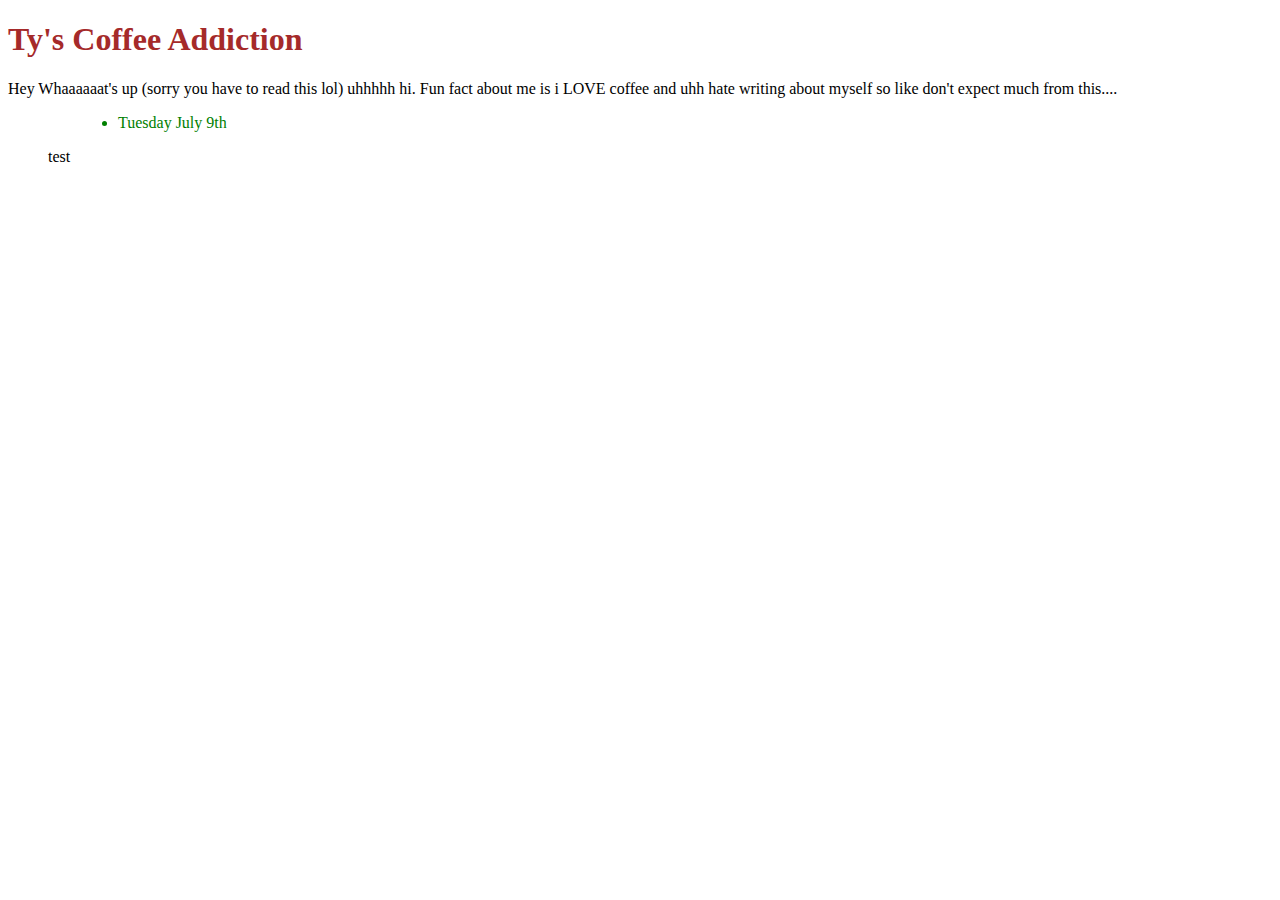
==== index.html @ e3d9f888 "initial creation of blogosaurus" ====
<!DOCTYPE html>
<html lang="en" dir="ltr">
  <head>
    <meta charset="utf-8">
    <title>The coffee addiction</title>
    <link rel="stylesheet" href="index.css">
    <link href="https://fonts.googleapis.com/icon?family=Material+Icons"
        rel="stylesheet">
  </head>
  <body>
<h1>Ty's Coffee Addiction</h1>

<p> Hey Whaaaaaat's up (sorry you have to read this lol)
  uhhhhh hi. Fun fact about me is i LOVE coffee and uhh hate writing about
  myself so like don't expect much from this....</p>

            <ul>

<li id="idk"> Tuesday July 9th</li>

<p>test</p>


            </ul>


  </body>
</html>
---- index.css ----
h1{
  color: brown;

}
#idk{

  margin-left: 70px;
  color: green;
}
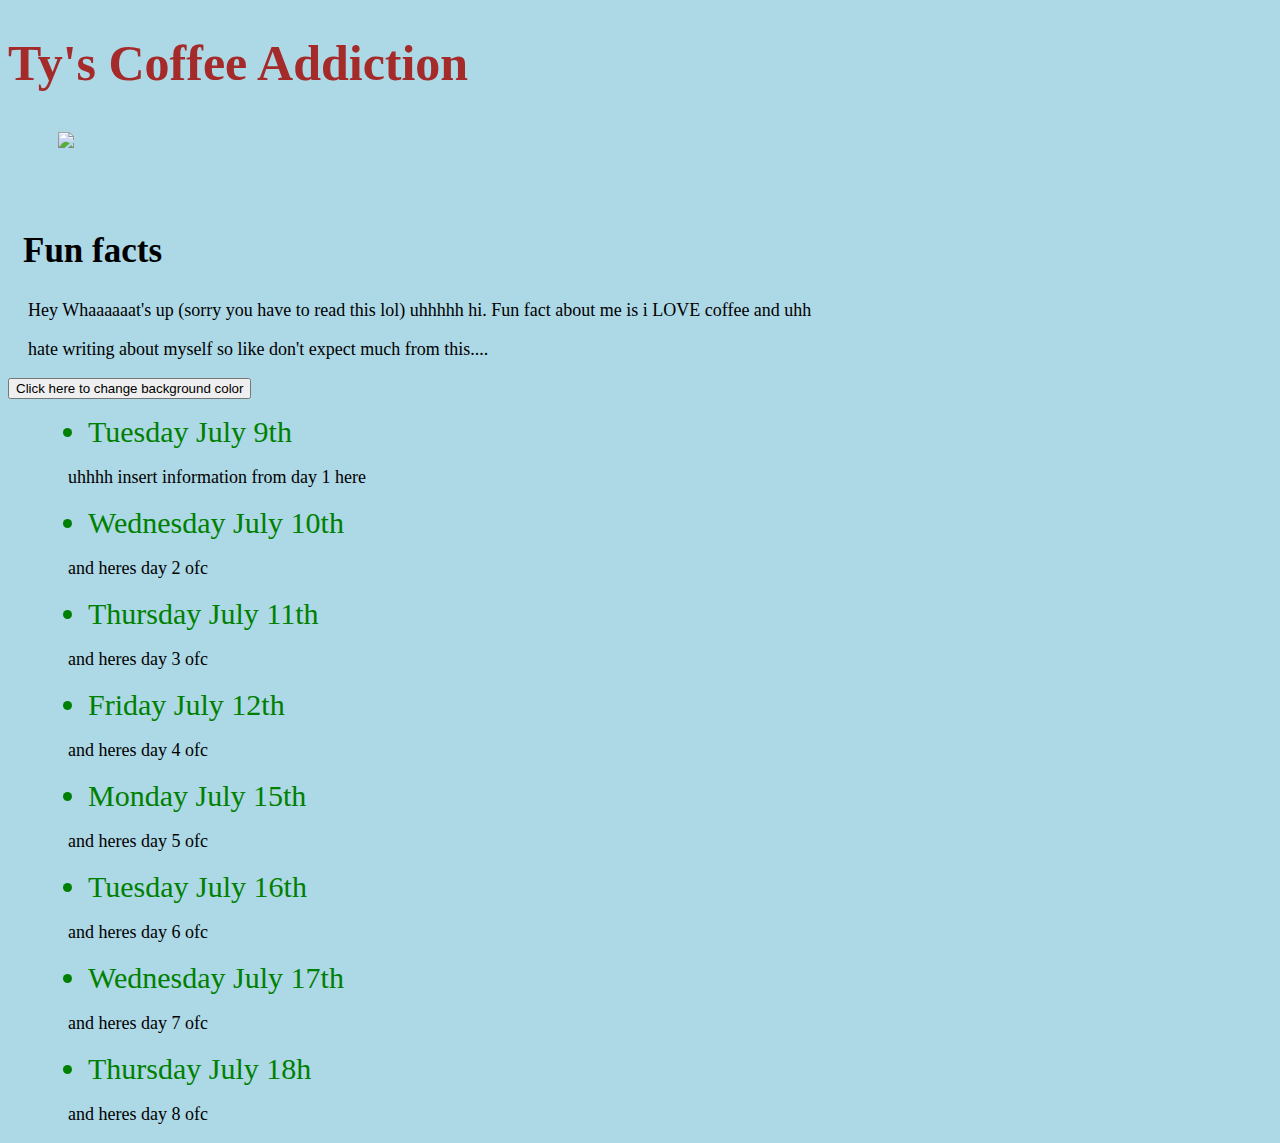
==== commit 22c0b2fd: "added javascript file" ====
--- a/index.html
+++ b/index.html
@@ -2,24 +2,50 @@
 <html lang="en" dir="ltr">
   <head>
     <meta charset="utf-8">
-    <title>The coffee addiction</title>
+    <title>The coffee addict's blog</title>
     <link rel="stylesheet" href="index.css">
     <link href="https://fonts.googleapis.com/icon?family=Material+Icons"
         rel="stylesheet">
   </head>
   <body>
+    <script src="index.js" type="text/javascript"></script>
 <h1>Ty's Coffee Addiction</h1>
+<img src="https://cdn.shopify.com/s/files/1/1000/4780/products/IMG_0090_1024x1024.jpg?v=1480474145">
+<h2> Fun facts </h2>
+<p> Hey Whaaaaaat's up (sorry you have to read this lol)
+  uhhhhh hi. Fun fact about me is i LOVE coffee and uhh </p>
+  <p>hate writing about
+  myself so like don't expect much from this....</p>
 
-<p> Hey Whaaaaaat's up (sorry you have to read this lol)
-  uhhhhh hi. Fun fact about me is i LOVE coffee and uhh hate writing about
-  myself so like don't expect much from this....</p>
+<button class="btn" id="red">Click here to change background color</button>
 
             <ul>
 
 <li id="idk"> Tuesday July 9th</li>
 
-<p>test</p>
+<p>uhhhh insert information from day 1 here </p>
 
+<li id="idk"> Wednesday July 10th</li>
+
+<p> and heres day 2 ofc</p>
+
+<li id="idk"> Thursday July 11th</li>
+<p> and heres day 3 ofc</p>
+
+<li id="idk"> Friday July 12th</li>
+<p> and heres day 4 ofc</p>
+
+<li id="idk"> Monday July 15th</li>
+<p> and heres day 5 ofc</p>
+
+<li id="idk"> Tuesday July 16th</li>
+<p> and heres day 6 ofc</p>
+
+<li id="idk"> Wednesday July 17th</li>
+<p> and heres day 7 ofc</p>
+
+<li id="idk"> Thursday July 18h</li>
+<p> and heres day 8 ofc</p>
 
             </ul>
 
--- a/index.css
+++ b/index.css
@@ -1,9 +1,26 @@
 h1{
   color: brown;
-
+  font-size: 50px;
+  margin-bottom: -10px;
 }
 #idk{
 
-  margin-left: 70px;
+  margin-left: 40px;
   color: green;
+  font-size: 30px;
 }
+p{
+  font-size: 18px;
+  margin-left: 20px;
+}
+img{
+  height: 350px;
+  margin: 50px;
+}
+body{
+  background-color: lightblue;
+}
+h2{
+  font-size: 35px;
+  margin-left: 15px;
+}
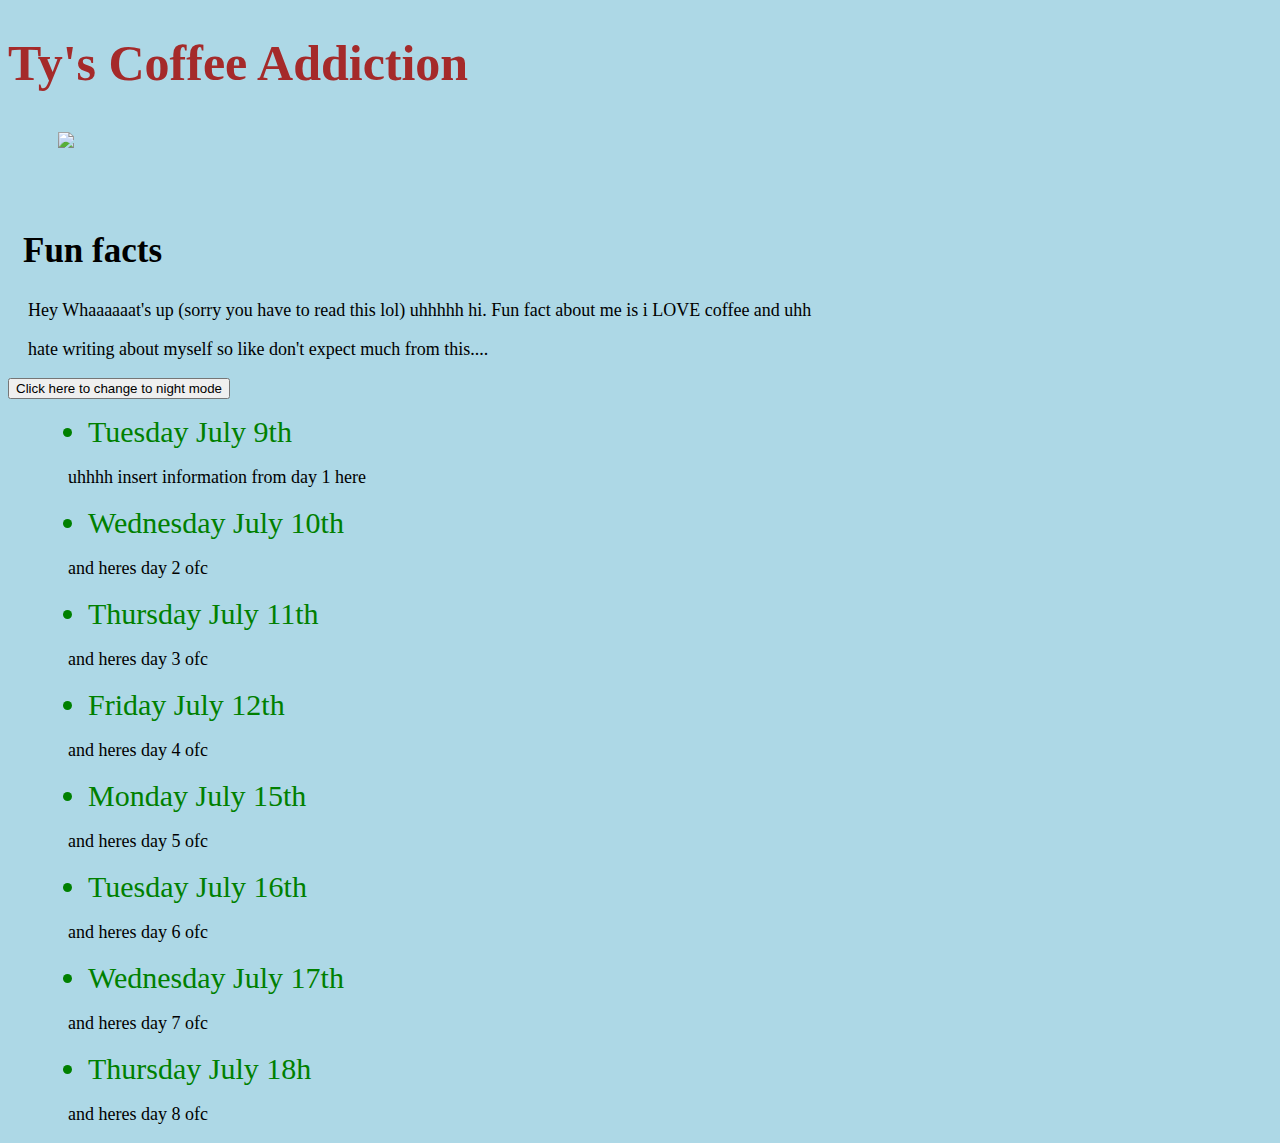
==== commit e72f0a0a: "added night mode" ====
--- a/index.html
+++ b/index.html
@@ -17,7 +17,7 @@
   <p>hate writing about
   myself so like don't expect much from this....</p>
 
-<button class="btn" id="red">Click here to change background color</button>
+<button class="btn" id="night">Click here to change to night mode</button>
 
             <ul>
 
